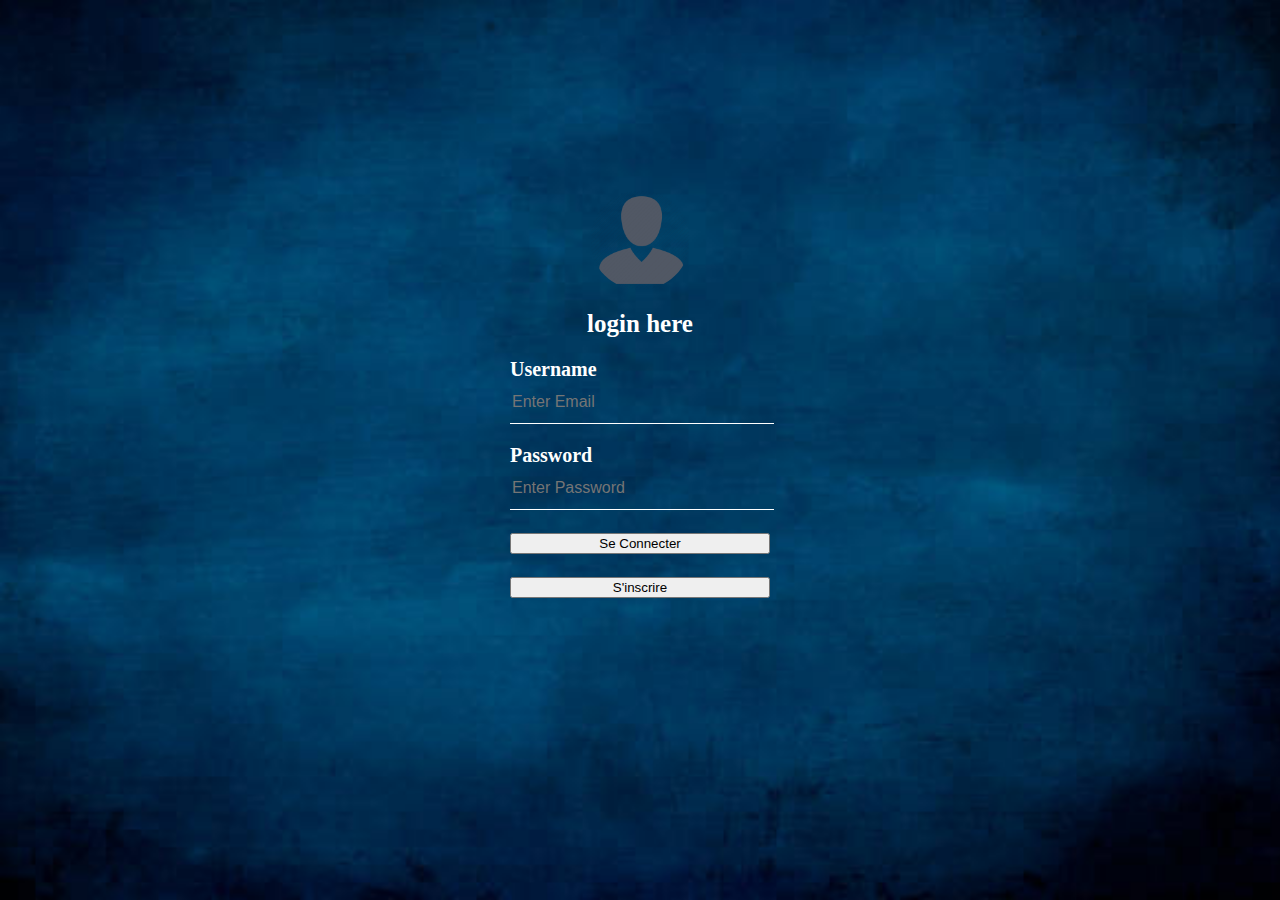
==== index.html @ 0984e1ec "Add files via upload" ====
<!doctype html>
<html>
    <head>
        <meta charset="utf-8">
        <title>Login et mot de passe</title>
        <script src="https://ajax.googleapis.com/ajax/libs/jquery/3.6.0/jquery.min.js"></script>
        <link rel="stylesheet" type="text/css" href="Style.css">
    
    </head>

    <body>
        <div class="loginbox">
            <img src="avatar.png" class="avatar">
            <h1> login here</h1>
            <form id="nameEm">
                <p>Username</p>
                <input type="text" id="email" name=""placeholder="Enter Email">
                <div id="match-list"></div>
                <p>Password</p>
                <input type="Password" id="pswd" name=""placeholder="Enter Password">
                <input type="button" value="Se Connecter">
                <input type="button" value="S'inscrire" onclick="window.location.href='Signup.html'">

            </form>

            <span id="timer"> </span>
        </div>
   </body>
</html>
---- Style.css ----
body{
	background-color: black;
	color: white;
	background-image:url(picback.jpg);
	font-family: "verdena";
	font-size: 20px;
	background-attachment : fixed;
	margin:0;
    padding:0;
    background-size: cover;
}

.loginbox{
    width: 320px;
    height: 420px;
    color: #fff;
    top: 50%;
    left: 50%;
    position: absolute;
    transform: translate(-50%, -50%);
    box-sizing: border-box;
    padding: 70px 30px;
}

.avatar{
    width: 100px;
    height: 100px;
    border-radius: 50%;
    position: absolute;
    top : -50px;
    left: calc(50% - 50px);

}

h1{
    margin : 0;
    padding: 0 0 20px;
    text-align: center;
    font-size: 25px;
}


.loginbox p{
    margin: 0;
    padding: 0;
    font-weight: bold;
}

.loginbox input{
    width: 100%;
    margin-bottom: 20px;
}

.loginbox input[type="text"], input[type="Password"]
{
    border: none;
    border-bottom: 1px solid #fff;
    background: transparent;
    outline: none;
    height: 40px;
    color: #fff;
    font-size: 16px;
}
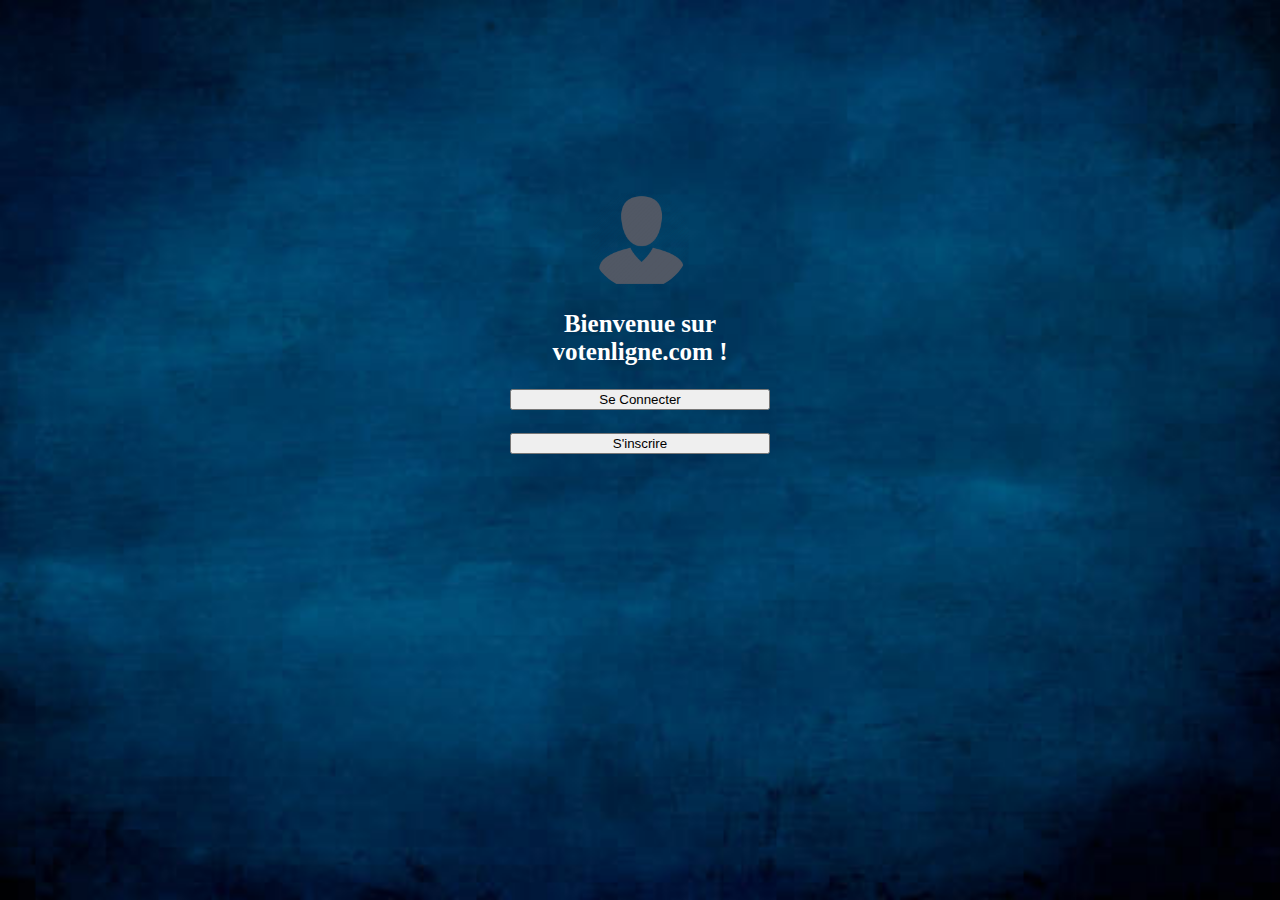
==== commit a721b33f: "pages reliées entre elle et login.js changé en style Jquerry" ====
--- a/index.html
+++ b/index.html
@@ -2,28 +2,21 @@
 <html>
     <head>
         <meta charset="utf-8">
-        <title>Login et mot de passe</title>
-        <script src="https://ajax.googleapis.com/ajax/libs/jquery/3.6.0/jquery.min.js"></script>
+        <title>Votenligne</title>
+      <!--  <script src="https://ajax.googleapis.com/ajax/libs/jquery/3.6.0/jquery.min.js"></script> -->
         <link rel="stylesheet" type="text/css" href="Style.css">
-    
+
     </head>
 
     <body>
         <div class="loginbox">
             <img src="avatar.png" class="avatar">
-            <h1> login here</h1>
+            <h1>Bienvenue sur votenligne.com ! </h1>
             <form id="nameEm">
-                <p>Username</p>
-                <input type="text" id="email" name=""placeholder="Enter Email">
-                <div id="match-list"></div>
-                <p>Password</p>
-                <input type="Password" id="pswd" name=""placeholder="Enter Password">
-                <input type="button" value="Se Connecter">
+                <input type="button" value="Se Connecter" onclick="window.location.href='auth_user/tdb.php'">
                 <input type="button" value="S'inscrire" onclick="window.location.href='Signup.html'">
-
             </form>
-
             <span id="timer"> </span>
         </div>
    </body>
-</html>+</html>
--- a/Style.css
+++ b/Style.css
@@ -30,7 +30,6 @@
     position: absolute;
     top : -50px;
     left: calc(50% - 50px);
-
 }
 
 h1{
@@ -61,4 +60,4 @@
     height: 40px;
     color: #fff;
     font-size: 16px;
-}+}
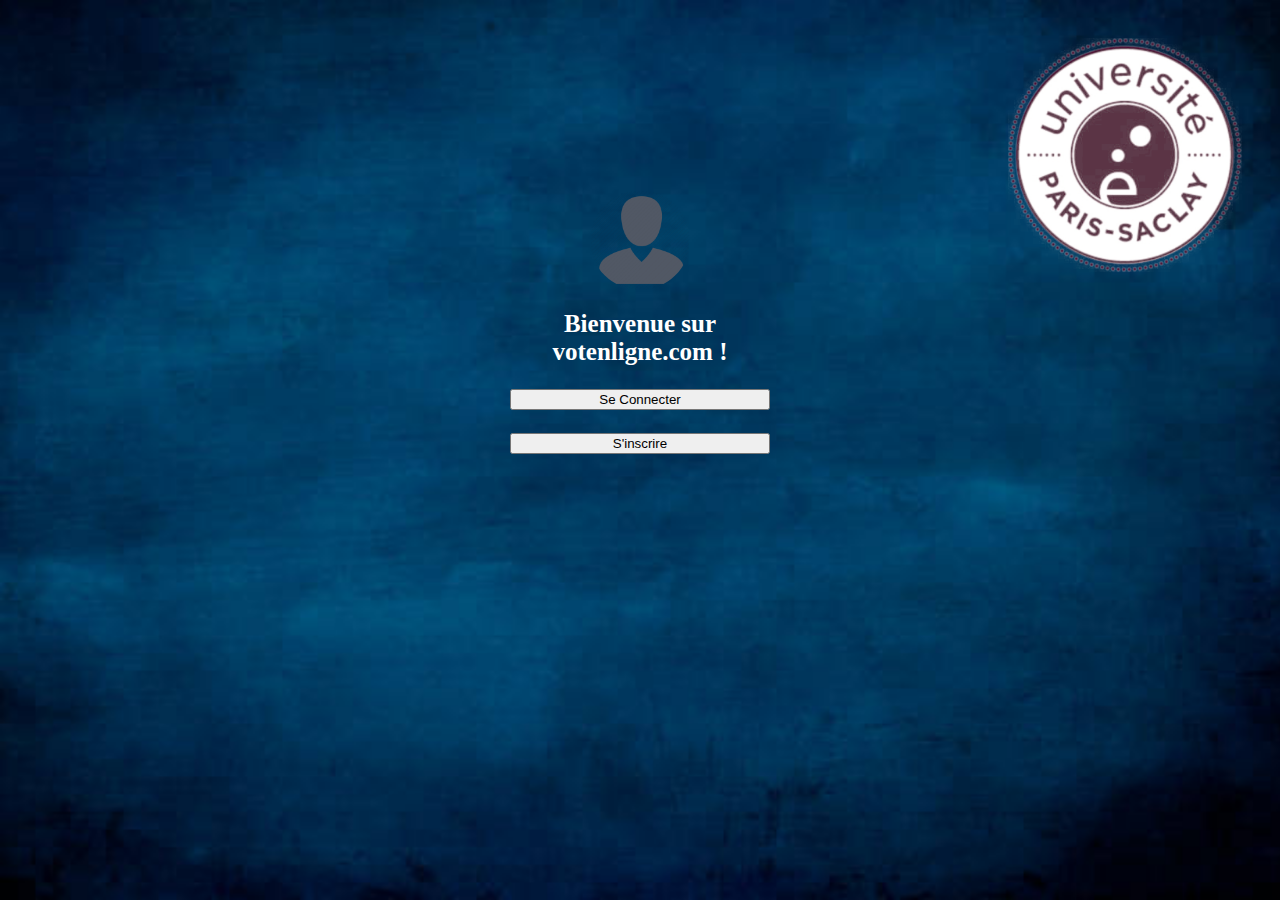
==== commit 005bcd38: "avec le CSS encore" ====
--- a/index.html
+++ b/index.html
@@ -9,6 +9,7 @@
     </head>
 
     <body>
+        <img src="Saclay-.png" class="saclay-">
         <div class="loginbox">
             <img src="avatar.png" class="avatar">
             <h1>Bienvenue sur votenligne.com ! </h1>
--- a/Style.css
+++ b/Style.css
@@ -61,3 +61,12 @@
     color: #fff;
     font-size: 16px;
 }
+
+
+.saclay-{
+    width: 250px;
+    height: 250px;
+    position: absolute;
+    top : 30px;
+    right: 30px;
+ }